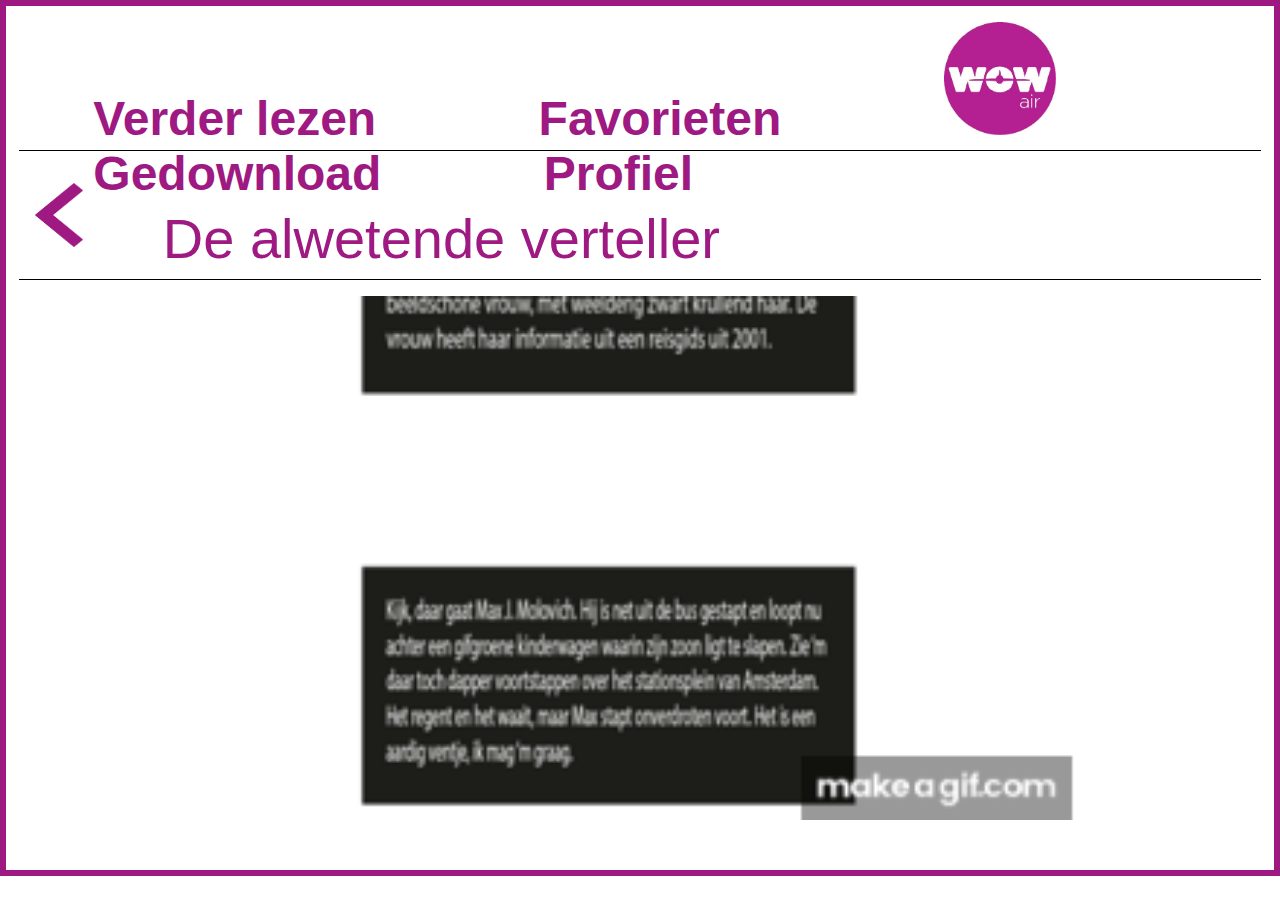
==== verhaalpagina.html @ 66e06b0d "hele css en html af" ====
<!DOCTYPE html>
<html lang="en">

<head>
    <meta charset="UTF-8">
    <meta name="viewport" content="width=device-width, initial-scale=1">
    <title>Verhalen op reis</title>
    <link rel="stylesheet" href="css/style.css" type="text/css">
</head>

<body>
    <header>
        <h1>Verhalen voor op reis</h1>
        <nav>
            <ul>

                <li>
                    <a href="#">Verder lezen</a>
                </li>
                <li>
                    <a href="#">Favorieten</a>
                </li>
                <li>
                    <!--                    <a href="home.html">-->
                    <img id='logo' src="afbeeldingen/WOW_logo_RGB.jpg" alt="logo wow air">
                    <!--                    </a>-->
                </li>
                <li>
                    <a href="#">Gedownload</a>
                </li>
                <li>
                    <a href="#">Profiel</a>
                </li>
            </ul>
        </nav>
    </header>
    <section>
        <header>
            <a href="index.html"><img src="afbeeldingen/back.png" alt="terug"></a>
            <h3 id="titel">De alwetende verteller</h3>
        </header>
        <img src="afbeeldingen/desktop.gif" alt="desktopverhaal">
        <img src="afbeeldingen/tablet.gif" alt="tabletverhaal">
        <img src="afbeeldingen/mobile.gif" alt="mobileverhaal">

    </section>
</body>
</html>
---- css/style.css ----
body {
    max-width: 100%;
    margin: 0;
    border: 6px solid #9E1981;
    padding: 0.8em;
    padding-top: 0;
    font-family: sans-serif;
    font-size: 1em;
}

/*header*/

header {
    /*    position: fixed;*/
    width: 100%;
    height: 2.8em;
    border-bottom: 1px solid black;
    padding: 0;
    margin: 0;
    display: flex;
    padding-bottom: 0.5em;
}

img[alt="terug"] {
    margin: 0.8em 0;
    padding: 0;
    float: right;
    height: 1.6em;
    width: 1em;
}

nav {
    width: 100%;
    font-size: 0.7em;
}

ul {
    padding: 0;
}

li {
    display: inline;
    text-decoration: none;
    margin: 2% 2% 5% 2%;
    list-style: none;
}

a {
    color: black;
    text-decoration: none;
    list-style: none;
    padding: 0;
}

a[href="index.html"] {
    margin-left: 0;
    padding-left: 0;
    width: 2em;
}

img {
    width: 10%;
}

/*Formulier*/

form {
    width: 90%;
    padding: 5%;
    border: 1px solid black;
    margin: auto;
    margin-top: 2em;
}

fieldset {
    /*    border: 1px solid black ;*/
    border: none;
    padding: 0.3em 0;
}

legend {
    font-size: 1.3em;
    margin-bottom: 0.3em;
}


[type="checkbox"] {
    margin-right: 0.7em;
    padding: 1em;
}

label {
    display: block;
    margin-bottom: 0.8em;
    cursor: pointer;
    font-size: 1em;
    transition: 250ms;
}

label:hover,
label:focus {
    font-weight: bold;
}

input [type="range"] {
    margin: 0.1em;
    display: block;
    width: 80%;
}

input#leesduurF {
    width: 80%;
    margin-bottom: 2em;
}

[id="slider"] {
    font-size: 0;
    margin-top: 1em;
}


button[type="submit"] {
    font-size: 1em;
    color: white;
    padding: 0.4em 1em;
    border: 0.1em solid #9E1981;
    background: #9E1981;
    transition: all 0.5s;
    margin: auto;
}

button:hover,
button:focus {
    border: 0.1em solid #9E1981;
    background: white;
    color: #9E1981;
    transition: all 500ms;
}

/*section*/

article {
    border: 1px solid grey;
    width: 90%;
    font-size: 1em;
    padding: 5%;
    margin: auto;
    background-color: #FAFAFA;
    margin-bottom: 1.1em;
}

h1 {
    font-size: 0em;
}

h2 {
    font-size: 1.2em;
    margin-left: 0;
    padding-right: auto;
    font-weight: 600;
    margin-top: 2em;
    margin-bottom: 0.3em;
}

[id="titel"] {
    width: 100%;
    margin-left: 0.5em;
    margin-top: 0.7em;
    margin-bottom: 0.4em;

}

h3 {
    font-size: 1.3em;
    color: #9E1981;
    margin-bottom: 0;
    margin-top: 0.3em;
    font-weight: 500;
    display: block;
}

h4 {
    margin: auto;
    font-size: 0.8em;
    font-family: inherit;
    color: #9E1981;
    width: 30%;
    display: inline;
}

img[class="artikel"] {
    width: 100%;
    /*    border: 0.5px solid grey;*/
}

img[class="vijf"] {
    float: right;
    margin: 0 0 0.7em 0.2em;
    width: 1em;
}

img[class="ster"] {
    float: right;
    margin: 0 0 0.7em 0.2em;
    width: 1em;
}

p {
    font-size: 0.8em;
    margin-top: 0;
}

/*mobiel verhaal*/

img[alt="mobileverhaal"] {
    width: 80%;
    margin: 0.9em 2em;
}

img[alt="desktopverhaal"] {
    width: 0;
}

img[alt="tabletverhaal"] {
    width: 0;
}

/*tablet*/

@media (min-width: 30em) {

    body {
        width: auto;
    }
    /*    alle artikelen in een grid gooien*/
    main {
        width: 100%;
        display: grid;
        grid-template-columns: 1fr 1fr 1fr 1fr;
        grid-template-rows: 4em 1fr 1fr 1fr;
    }

    [id="nul"] {
        width: 45%;
    }
    [id="een"] {
        grid-column: 1/3;
        grid-row: 2/2;
    }
    [id="twee"] {
        grid-column: 3/5;
    }
    [id="drie"] {
        grid-column: 1/3;
    }
    [id="vier"] {
        grid-column: 3/5;
    }
    [id="vijf"] {
        grid-column: 1/3;
    }
    [id="zes"] {
        grid-column: 3/5;
    }

    /*    algemene opmaak*/
    header {
        /*    position: fixed;*/
        width: 100%;
        height: 6.5em;
        border-bottom: 1px solid black;
        padding: 0;
        padding-top: 0;
    }

    nav {
        width: 100%;
        height: 60%;
        font-size: 1em;
    }

    li {
        margin: 4%;
    }

    h2 {
        font-size: 1.2em;
        margin: 1%;
        margin-top: 1em;
        grid-column: 1/5;
    }
    [id="titel"] {
        margin-left: 2em;
    }

    section > header {
        height: 3em;
        margin-bottom: 0.8em;
    }

    article {
        width: 90%;
        border: 1px solid grey;
        font-size: 1em;
        padding: 0.5em;
        margin: 0.5em;
        background-color: #FAFAFA;
        margin-bottom: 1em;
    }

    h3 {
        font-size: 1.2em;
    }

    h4 {
        font-size: 0.8em;
        margin-top: 1em;
    }

    p {
        font-size: 0.8em;
    }
    /*Formulier*/
    form {
        font-size: 1.2em;
        width: 45%;
        padding: 1.2em;
        margin: auto;
        margin-top: 2em;
        margin-left: 0;
        margin-right: 0;
        grid-column: 1/2;
    }

    fieldset {
        border: none;
        padding: 0.3em 0;
    }

    legend {
        font-size: 1.4em;
        color: #9E1981;
        font-weight: 500;
        margin-bottom: 0.6em;
        margin-top: 1em;
    }

    [type="checkbox"] {
        margin-right: 0.7em;
        padding: 1em;
    }

    label {
        display: block;
        margin-bottom: 0.8em;
        cursor: pointer;
        font-size: 1em;
        transition: 250ms;
    }

    label:hover,
    label:focus {
        font-weight: bold;
    }

    input [type="range"] {
        margin: 0.1em;
        display: block;
        width: 100%;
        margin-bottom: 2em;
    }

    [id="slider"] {
        margin-top: 1em;
        font-size: 0;
    }

    button[type="submit"] {
        font-size: 1em;
        color: white;
        padding: 0.4em 1em;
        border: 0.1em solid #9E1981;
        background: #9E1981;
        transition: all 0.5s;
        margin: 0.8em 0 0em 0;
    }

    button:hover,
    button:focus {
        border: 0.1em solid #9E1981;
        background: white;
        color: #9E1981;
        transition: all 500ms;
    }

    /*tablet verhaal*/
    img[alt="mobileverhaal"] {
        width: 0;
    }
    img[alt="desktopverhaal"] {
        width: 0;
    }

    img[alt="tabletverhaal"] {
        width: 80%;
        margin: 0 4.5em;
    }
}

/*screen and*/

/*desktop*/

@media (min-width: 900px) {

    /*   poging tot een algemeen grid maken,werkt niet*/
    /*
    body {
        grid-column: repeat(6 1fr);
    }
*/
    /*   alle verhalen in een grid gooien*/
    main {
        width: 100%;
        display: grid;
        grid-template-columns: 1fr 1fr 1fr;
        grid-template-rows: 9em 1fr 1fr;
    }
    [id="nul"] {
        width: 40%;
    }
    [id="een"] {
        grid-column: 1/1;
        grid-row: 2/2;
    }
    [id="twee"] {
        grid-column: 2/2;
    }
    [id="drie"] {
        grid-column: 3/3;
    }
    [id="vier"] {
        grid-column: 1/1;
    }
    [id="vijf"] {
        grid-column: 2/2;
    }
    [id="zes"] {
        grid-column: 3/3;
    }


    /*algemene opmaak*/
    header {
        /*    position: fixed;*/
        width: 100%;
        height: 8em;
        border-bottom: 1px solid black;
        padding: 0;
        margin: 0;
        display: flex;
        padding-top: 1em;
    }

    nav {
        width: 100%;
        height: 80%;
        font-size: 3em;
        margin: 0;
        padding-bottom: 0;
    }

    ul {
        padding: 0;
        margin: 0;
        height: 100%;
    }

    li {
        display: inline;
        text-decoration: none;
        margin: 6%;
        list-style: none;
        margin-top: 0;
    }

    a {
        color: black;
        text-decoration: none;
        color: #9E1981;
        font-weight: 800;
        list-style: none;
    }
        [id="titel"] {
        margin-left: 2em;
    }

    section > header {
        height: 7em;
        margin-bottom: 1em;
    }
    img[alt="terug"] {
    margin: 1em ;
    float: left;
    height: 4em;
    width: 3em;
}

    img {
        height: 110%;
        width: auto;
    }

    /*Formulier*/
    form {
        font-size: 1.2em;
        width: 27%;
        padding: 2em;
        border: 1px solid black;
        margin: auto;
        margin-top: 7em;
        margin-left: 0;
        grid-column: 1/2;
    }
    [id="recommended"] {
        grid-column: 3/6;
    }

    fieldset {
        border: none;
        padding: 0.3em 0;
    }

    legend {
        font-size: 3.5em;
        color: #9E1981;
        font-weight: 500;
        margin-bottom: 0.6em;
        margin-top: 1em;
    }

    [type="checkbox"] {
        margin-right: 0.7em;
        padding: 1em;
        width: 1em;
        height: 1em;
    }

    [type="radio"] {
        width: 2em;
        height: 2em;
    }

    label {
        display: block;
        margin-bottom: 0.8em;
        cursor: pointer;
        font-size: 2.8em;
        transition: 250ms;
    }

    label:hover,
    label:focus {
        font-weight: bold;
    }

    input [type="range"] {
        margin: 0.1em;
        display: block;
        width: 8em;
        height: 4em;
        margin-bottom: 2em;
    }

    [id="slider"] {
        margin-top: 1em;
        font-size: 0;
    }

    button[type="submit"] {
        font-size: 3em;
        color: white;
        padding: 0.4em 1em;
        border: 0.1em solid #9E1981;
        background: #9E1981;
        transition: all 0.5s;
        margin: 0.8em 0 0.4em 0;
    }

    button:hover,
    button:focus {
        border: 0.1em solid #9E1981;
        background: white;
        color: #9E1981;
        transition: all 500ms;
    }

    h2 {
        font-size: 5em;
        margin: 1%;
        margin-top: 1em;
    }
      [id="titel"] {
        margin-left: 2em;
        font-size: 3.5em;
    }

    [id="alle verhalen"] {
        grid-column: 1/3;
    }

    article {
        width: 90%;
        border: 1px solid grey;
        font-size: 2em;
        padding: 0.8em;
        margin: 0.8em;
        background-color: #FAFAFA;
        margin-bottom: 1.2em;
    }

    h3 {
        font-size: 2em;
    }

    h4 {
        font-size: 1.2em;
        margin-top: 1em;
    }

    p {
        font-size: 0;
    }
    /*desktop verhaal*/
    img[alt="mobileverhaal"] {
        width: 0;
    }
    img[alt="desktopverhaal"] {
        width: 75%;
        margin: 0 10%;
    }

    img[alt="tabletverhaal"] {
        width: 0;

    }
}
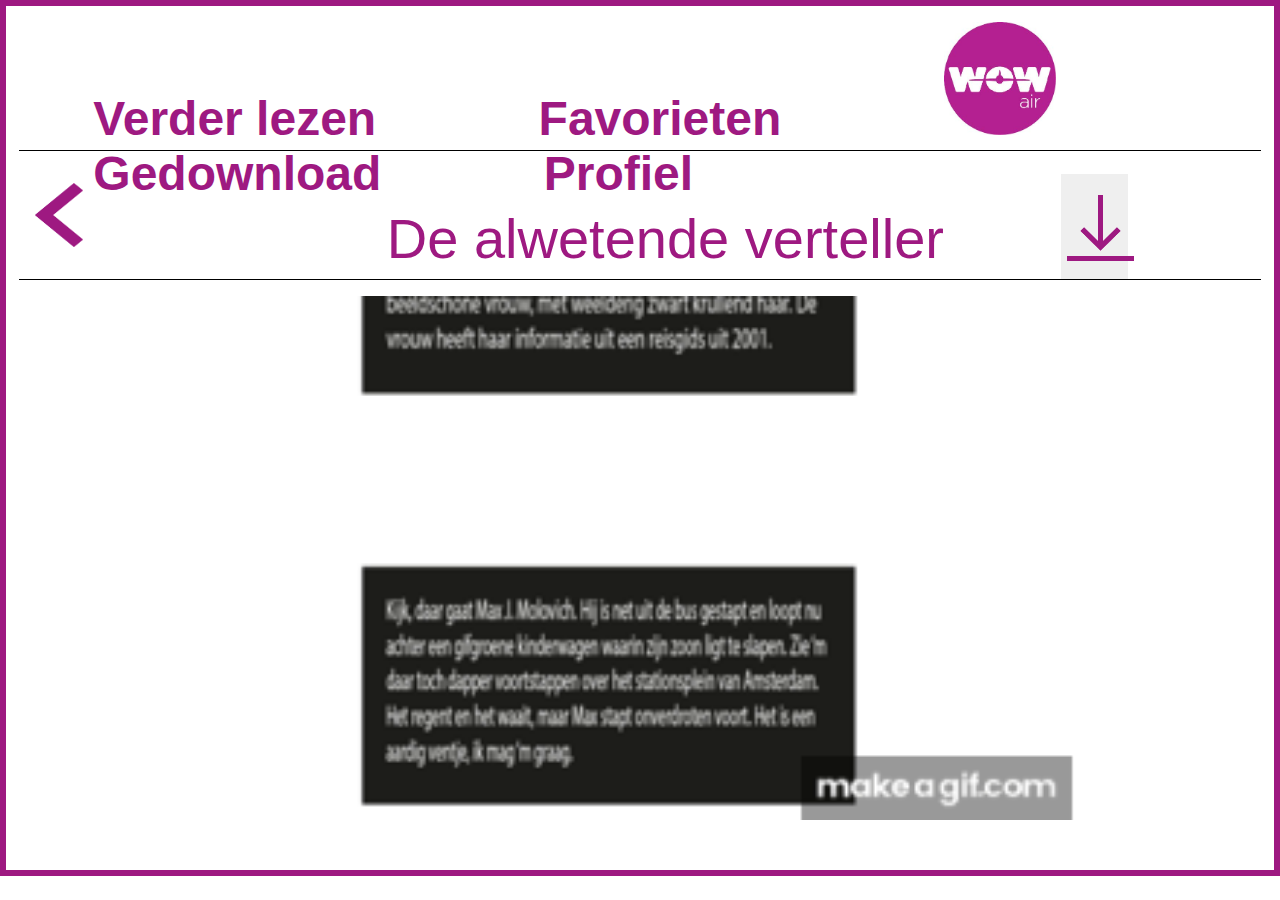
==== commit 6c1c1bd6: "javscript toegevoegd" ====
--- a/verhaalpagina.html
+++ b/verhaalpagina.html
@@ -38,6 +38,7 @@
         <header>
             <a href="index.html"><img src="afbeeldingen/back.png" alt="terug"></a>
             <h3 id="titel">De alwetende verteller</h3>
+            <button><img id="download" src="afbeeldingen/download.png" alt="download"></button>
         </header>
         <img src="afbeeldingen/desktop.gif" alt="desktopverhaal">
         <img src="afbeeldingen/tablet.gif" alt="tabletverhaal">
--- a/css/style.css
+++ b/css/style.css
@@ -1,3 +1,12 @@
+.knopActive {
+    background-color: #9E1981;
+
+}
+
+.knop {
+    background-color: white;
+}
+
 body {
     max-width: 100%;
     margin: 0;
@@ -69,7 +78,24 @@
     padding: 5%;
     border: 1px solid black;
     margin: auto;
-    margin-top: 2em;
+    margin-top: 0;
+}
+
+form[id="zoek"] {
+    margin-top: 0.5em;
+    margin-bottom: 0;
+}
+
+input[type="search"] {
+    width: 50%;
+    border: 1px solid black;
+    height: 2em;
+}
+
+input[value="Zoeken"] {
+    width: 30%;
+    border: 1px solid black;
+    height: 2em
 }
 
 fieldset {
@@ -118,6 +144,16 @@
     margin-top: 1em;
 }
 
+    img[alt="download"] {
+        height: 2em;
+        width: auto;
+    }
+    button {
+        margin-right: 1.2em;
+        border: none;
+        width: 3em;
+        margin-top: 0.5em;
+    }
 
 button[type="submit"] {
     font-size: 1em;
@@ -127,15 +163,32 @@
     background: #9E1981;
     transition: all 0.5s;
     margin: auto;
-}
-
-button:hover,
-button:focus {
+    width: 8em;
+}
+
+button:hover, button:focus {
+    border: 0;
+}
+
+button[type="submit"]:hover,
+button[type="submit"]:focus {
     border: 0.1em solid #9E1981;
     background: white;
     color: #9E1981;
     transition: all 500ms;
 }
+button[type="search"]:hover, button[type="search"]:focus {
+    border: none;
+}
+
+    img[alt="download"] {
+        height: 2em;
+        width: auto;
+                margin-right: 1.2em;
+        border: none;
+        width: 3em;
+        margin-top: 0.5em;
+    }
 
 /*section*/
 
@@ -319,6 +372,16 @@
 
     p {
         font-size: 0.8em;
+    }
+
+    img[alt="download"] {
+        height: 3em;
+        width: auto;
+    }
+    button {
+        margin-right: 4em;
+        border: none;
+        width: 5em;
     }
     /*Formulier*/
     form {
@@ -331,6 +394,10 @@
         margin-right: 0;
         grid-column: 1/2;
     }
+    form[id="zoek"] {
+        margin-top: 1em;
+        margin-bottom: 0;
+    }
 
     fieldset {
         border: none;
@@ -491,7 +558,7 @@
         font-weight: 800;
         list-style: none;
     }
-        [id="titel"] {
+    [id="titel"] {
         margin-left: 2em;
     }
 
@@ -500,16 +567,24 @@
         margin-bottom: 1em;
     }
     img[alt="terug"] {
-    margin: 1em ;
-    float: left;
-    height: 4em;
-    width: 3em;
-}
+        margin: 1em;
+        float: left;
+        height: 4em;
+        width: 3em;
+    }
 
     img {
         height: 110%;
         width: auto;
     }
+    img[alt="download"] {
+        height: 5em;
+    }
+    button {
+        margin-right: 10em;
+        border: none;
+    }
+
 
     /*Formulier*/
     form {
@@ -522,6 +597,17 @@
         margin-left: 0;
         grid-column: 1/2;
     }
+    form[id="zoek"] {
+        margin-top: 9em;
+        margin-bottom: 0;
+    }
+    input[id="zoekbalk"] {
+        height: 4em;
+    }
+
+    input[value="Zoeken"] {
+        height: 4em;
+    }
     [id="recommended"] {
         grid-column: 3/6;
     }
@@ -600,8 +686,8 @@
         margin: 1%;
         margin-top: 1em;
     }
-      [id="titel"] {
-        margin-left: 2em;
+    [id="titel"] {
+        margin-left: 6em;
         font-size: 3.5em;
     }
 
@@ -631,6 +717,7 @@
     p {
         font-size: 0;
     }
+
     /*desktop verhaal*/
     img[alt="mobileverhaal"] {
         width: 0;
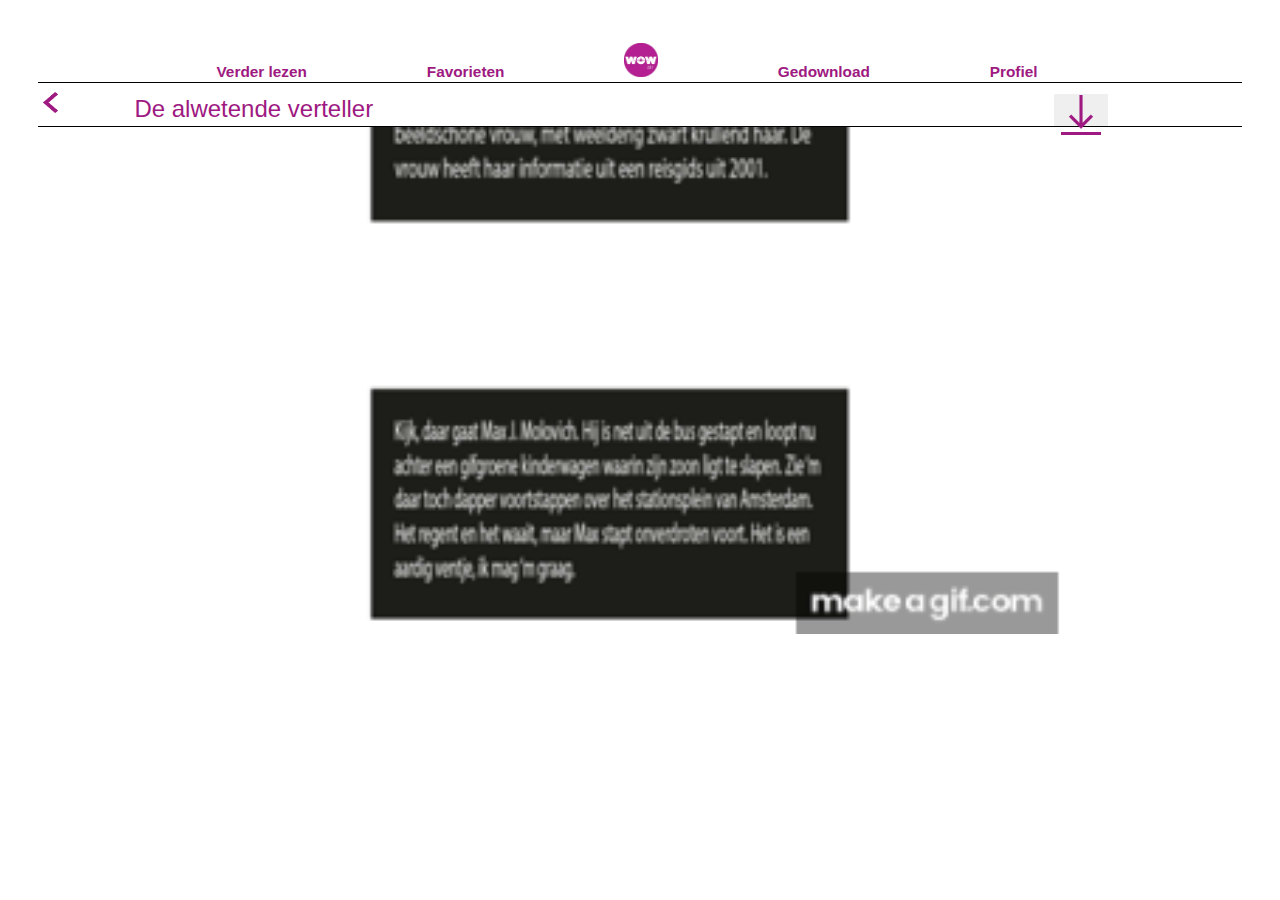
==== commit 74efadc8: "responsive" ====
--- a/verhaalpagina.html
+++ b/verhaalpagina.html
@@ -34,7 +34,7 @@
             </ul>
         </nav>
     </header>
-    <section>
+
         <header>
             <a href="index.html"><img src="afbeeldingen/back.png" alt="terug"></a>
             <h3 id="titel">De alwetende verteller</h3>
@@ -44,6 +44,5 @@
         <img src="afbeeldingen/tablet.gif" alt="tabletverhaal">
         <img src="afbeeldingen/mobile.gif" alt="mobileverhaal">
 
-    </section>
 </body>
 </html>
--- a/css/style.css
+++ b/css/style.css
@@ -10,8 +10,8 @@
 body {
     max-width: 100%;
     margin: 0;
-    border: 6px solid #9E1981;
-    padding: 0.8em;
+    /*    border: 0.2em solid #9E1981;*/
+    padding: 1%;
     padding-top: 0;
     font-family: sans-serif;
     font-size: 1em;
@@ -22,29 +22,36 @@
 header {
     /*    position: fixed;*/
     width: 100%;
-    height: 2.8em;
-    border-bottom: 1px solid black;
+    height: 4.5vh;
+    border-bottom: 0.05em solid black;
     padding: 0;
     margin: 0;
     display: flex;
     padding-bottom: 0.5em;
+    margin-top: 0.41vh;
 }
 
 img[alt="terug"] {
-    margin: 0.8em 0;
+    margin: 1vh 0 0 2vh;
     padding: 0;
     float: right;
-    height: 1.6em;
-    width: 1em;
+    height: 80%;
+    width: auto;
 }
 
 nav {
-    width: 100%;
-    font-size: 0.7em;
+    width: 80%;
+    font-size: 1.7vh;
+    margin: 0 10%;
+    height: 100%;
+
 }
 
 ul {
     padding: 0;
+    margin: 0;
+    margin-bottom: 0.5%;
+    height: 4vh;
 }
 
 li {
@@ -52,6 +59,7 @@
     text-decoration: none;
     margin: 2% 2% 5% 2%;
     list-style: none;
+    width: 10%;
 }
 
 a {
@@ -61,45 +69,47 @@
     padding: 0;
 }
 
-a[href="index.html"] {
+img[id="logo"] {
     margin-left: 0;
     padding-left: 0;
-    width: 2em;
-}
-
-img {
-    width: 10%;
+    height: 100%;
 }
 
 /*Formulier*/
 
 form {
-    width: 90%;
+    width: 80%;
     padding: 5%;
-    border: 1px solid black;
+    border: 0.1vh solid black;
     margin: auto;
     margin-top: 0;
+    border-top: none;
+    background-color: #FAFAFA;
 }
 
 form[id="zoek"] {
-    margin-top: 0.5em;
+    margin-top: 2vh;
     margin-bottom: 0;
+    border-top: 0.1vh solid black;
+    border-bottom: none;
 }
 
 input[type="search"] {
-    width: 50%;
-    border: 1px solid black;
-    height: 2em;
+    width: 64%;
+    border: 0.1vh solid black;
+    height: 5vh;
 }
 
 input[value="Zoeken"] {
     width: 30%;
-    border: 1px solid black;
-    height: 2em
+    border: 0.1vh solid black;
+    height: 5vh;
+    font-size: 1em;
+    margin-left: 4%;
+    background-color: white;
 }
 
 fieldset {
-    /*    border: 1px solid black ;*/
     border: none;
     padding: 0.3em 0;
 }
@@ -126,6 +136,7 @@
 label:hover,
 label:focus {
     font-weight: bold;
+    transition: 250ms;
 }
 
 input [type="range"] {
@@ -144,16 +155,17 @@
     margin-top: 1em;
 }
 
-    img[alt="download"] {
-        height: 2em;
-        width: auto;
-    }
-    button {
-        margin-right: 1.2em;
-        border: none;
-        width: 3em;
-        margin-top: 0.5em;
-    }
+img[alt="download"] {
+    height: 2em;
+    width: auto;
+}
+
+button {
+    margin-right: 1.2em;
+    border: none;
+    width: 3em;
+    margin-top: 0.5em;
+}
 
 button[type="submit"] {
     font-size: 1em;
@@ -166,7 +178,8 @@
     width: 8em;
 }
 
-button:hover, button:focus {
+button:hover,
+button:focus {
     border: 0;
 }
 
@@ -177,26 +190,24 @@
     color: #9E1981;
     transition: all 500ms;
 }
-button[type="search"]:hover, button[type="search"]:focus {
+
+button[type="search"]:hover,
+button[type="search"]:focus {
     border: none;
 }
 
-    img[alt="download"] {
-        height: 2em;
-        width: auto;
-                margin-right: 1.2em;
-        border: none;
-        width: 3em;
-        margin-top: 0.5em;
-    }
+img[alt="download"] {
+    height: 4vh;
+    width: auto;
+}
 
 /*section*/
 
 article {
-    border: 1px solid grey;
+    border: 0.1vh solid grey;
     width: 90%;
     font-size: 1em;
-    padding: 5%;
+    padding: 0;
     margin: auto;
     background-color: #FAFAFA;
     margin-bottom: 1.1em;
@@ -208,7 +219,7 @@
 
 h2 {
     font-size: 1.2em;
-    margin-left: 0;
+    margin-left: 5%;
     padding-right: auto;
     font-weight: 600;
     margin-top: 2em;
@@ -217,8 +228,8 @@
 
 [id="titel"] {
     width: 100%;
-    margin-left: 0.5em;
-    margin-top: 0.7em;
+    margin-left: 0.9em;
+    margin-top: 0.3em;
     margin-bottom: 0.4em;
 
 }
@@ -228,6 +239,7 @@
     color: #9E1981;
     margin-bottom: 0;
     margin-top: 0.3em;
+    margin-left: 5%;
     font-weight: 500;
     display: block;
 }
@@ -241,6 +253,10 @@
     display: inline;
 }
 
+footer {
+    margin: 5%;
+}
+
 img[class="artikel"] {
     width: 100%;
     /*    border: 0.5px solid grey;*/
@@ -249,25 +265,30 @@
 img[class="vijf"] {
     float: right;
     margin: 0 0 0.7em 0.2em;
-    width: 1em;
+    width: 5%;
 }
 
 img[class="ster"] {
     float: right;
     margin: 0 0 0.7em 0.2em;
-    width: 1em;
+    width: 5%;
 }
 
 p {
     font-size: 0.8em;
+    margin: 5%;
     margin-top: 0;
+}
+
+a[href="index.html"] {
+    margin-left: 0;
 }
 
 /*mobiel verhaal*/
 
 img[alt="mobileverhaal"] {
     width: 80%;
-    margin: 0.9em 2em;
+    margin: 1em 2em;
 }
 
 img[alt="desktopverhaal"] {
@@ -280,82 +301,106 @@
 
 /*tablet*/
 
-@media (min-width: 30em) {
+@media (min-width: 768px) {
 
     body {
         width: auto;
+        padding: 3%;
     }
     /*    alle artikelen in een grid gooien*/
     main {
         width: 100%;
         display: grid;
-        grid-template-columns: 1fr 1fr 1fr 1fr;
-        grid-template-rows: 4em 1fr 1fr 1fr;
+        grid-template-columns: 1fr 1fr;
+        grid-template-rows: 43em 4em 1fr 1fr 1fr;
+    }
+    section[id="recommended"] {
+        grid-column: 2/3;
     }
 
     [id="nul"] {
-        width: 45%;
-    }
-    [id="een"] {
-        grid-column: 1/3;
-        grid-row: 2/2;
-    }
-    [id="twee"] {
-        grid-column: 3/5;
-    }
-    [id="drie"] {
-        grid-column: 1/3;
-    }
-    [id="vier"] {
-        grid-column: 3/5;
-    }
-    [id="vijf"] {
-        grid-column: 1/3;
-    }
-    [id="zes"] {
-        grid-column: 3/5;
+        width: 100%;
+        margin: 0;
+    }
+    h2[id="alle verhalen"] {
+        grid-row: 2/3;
+        margin-bottom: 1.3em;
+    }
+
+    article[id="een"] {
+        grid-column: 1/2;
+        grid-row: 3/4;
+    }
+    article[id="twee"] {
+        grid-column: 2/3;
+        grid-row: 3/4;
+    }
+    article[id="drie"] {
+        grid-column: 1/2;
+        grid-row: 4/5;
+    }
+    article[id="vier"] {
+        grid-column: 2/3;
+        grid-row: 4/5
+    }
+    article[id="vijf"] {
+        grid-column: 1/2;
+        grid-row: 5/6;
+    }
+    article[id="zes"] {
+        grid-column: 2/3;
+        grid-row: 5/6;
     }
 
     /*    algemene opmaak*/
     header {
         /*    position: fixed;*/
         width: 100%;
-        height: 6.5em;
-        border-bottom: 1px solid black;
+        height: 4em;
+        border-bottom: 0.1vh solid black;
         padding: 0;
         padding-top: 0;
+        margin: 0 auto;
     }
 
     nav {
-        width: 100%;
-        height: 60%;
-        font-size: 1em;
+        width: 90%;
+        height: 6vh;
+        font-size: 1.2em;
+        margin: 0 10%;
     }
 
     li {
-        margin: 4%;
+        margin: 4% 4%;
     }
 
     h2 {
-        font-size: 1.2em;
+        font-size: 1.4em;
         margin: 1%;
         margin-top: 1em;
-        grid-column: 1/5;
+        margin-bottom: 0.4em;
+
     }
     [id="titel"] {
+        font-size: 2em;
         margin-left: 2em;
+        margin-top: 0.3em;
     }
 
     section > header {
         height: 3em;
         margin-bottom: 0.8em;
     }
+    section {
+        float: right;
+    }
+
 
     article {
-        width: 90%;
+        width: 95%;
         border: 1px solid grey;
         font-size: 1em;
-        padding: 0.5em;
+        padding: 0;
         margin: 0.5em;
         background-color: #FAFAFA;
         margin-bottom: 1em;
@@ -386,17 +431,28 @@
     /*Formulier*/
     form {
         font-size: 1.2em;
-        width: 45%;
+        width: 80%;
         padding: 1.2em;
-        margin: auto;
-        margin-top: 2em;
+        margin: 0;
+        margin-top: 0;
         margin-left: 0;
         margin-right: 0;
         grid-column: 1/2;
-    }
+        grid-row: 1/3;
+    }
+
     form[id="zoek"] {
         margin-top: 1em;
         margin-bottom: 0;
+    }
+
+    input[id="zoekbalk"] {
+        height: 3em;
+    }
+
+    input[value="Zoeken"] {
+        height: 1.8em;
+        width: 4.5em;
     }
 
     fieldset {
@@ -474,48 +530,54 @@
     }
 }
 
-/*screen and*/
 
 /*desktop*/
 
-@media (min-width: 900px) {
-
-    /*   poging tot een algemeen grid maken,werkt niet*/
-    /*
+@media (min-width: 1000px) {
+
+
+    /*   alle verhalen in een grid gooien*/
     body {
-        grid-column: repeat(6 1fr);
-    }
-*/
-    /*   alle verhalen in een grid gooien*/
+        font-size: 0.3em;
+    }
     main {
         width: 100%;
         display: grid;
+        margin-top: 2em;
         grid-template-columns: 1fr 1fr 1fr;
-        grid-template-rows: 9em 1fr 1fr;
-    }
-    [id="nul"] {
-        width: 40%;
-    }
-    [id="een"] {
-        grid-column: 1/1;
-        grid-row: 2/2;
-    }
-    [id="twee"] {
-        grid-column: 2/2;
-    }
-    [id="drie"] {
-        grid-column: 3/3;
-    }
-    [id="vier"] {
-        grid-column: 1/1;
-    }
-    [id="vijf"] {
-        grid-column: 2/2;
-    }
-    [id="zes"] {
-        grid-column: 3/3;
-    }
-
+        grid-template-rows: 100em 10em 50em 50em;
+    }
+    article[id="nul"] {
+        width: 170%;
+        margin-top: 2em;
+        grid-column: 2/4;
+        grid-row: 1/2;
+    }
+
+    article[id="een"] {
+        grid-column: 1/2;
+        grid-row: 3/4;
+    }
+    article[id="twee"] {
+        grid-column: 2/3;
+        grid-row: 3/4;
+    }
+    article[id="drie"] {
+        grid-column: 3/4;
+        grid-row: 3/4;
+    }
+    article[id="vier"] {
+        grid-column:1/2;
+        grid-row: 4/5;
+    }
+    article[id="vijf"] {
+        grid-column: 2/3;
+        grid-row: 4/5;
+    }
+    article[id="zes"] {
+        grid-column: 3/4;
+        grid-row: 4/5;
+    }
 
     /*algemene opmaak*/
     header {
@@ -530,11 +592,11 @@
     }
 
     nav {
-        width: 100%;
+        width: 80%;
         height: 80%;
-        font-size: 3em;
-        margin: 0;
-        padding-bottom: 0;
+        font-size: 1.2vw;
+        margin: 0 auto;
+        padding-bottom: 0.3em;
     }
 
     ul {
@@ -569,16 +631,20 @@
     img[alt="terug"] {
         margin: 1em;
         float: left;
-        height: 4em;
+        height: 4.4em;
         width: 3em;
     }
 
     img {
+        height: auto;
+        width: 100%;
+    }
+    img[id="logo"] {
         height: 110%;
         width: auto;
     }
     img[alt="download"] {
-        height: 5em;
+        height: 3em;
     }
     button {
         margin-right: 10em;
@@ -589,24 +655,32 @@
     /*Formulier*/
     form {
         font-size: 1.2em;
-        width: 27%;
+        width: 90%;
         padding: 2em;
-        border: 1px solid black;
+        border: 0.1vh solid black;
         margin: auto;
-        margin-top: 7em;
+        margin-top: 0;
         margin-left: 0;
+        border-top: none;
         grid-column: 1/2;
+        grid-row: 1/2
     }
     form[id="zoek"] {
-        margin-top: 9em;
+        margin-top: 2em;
         margin-bottom: 0;
+        border-top: 0.1vh solid black;
+        border-bottom: none;
     }
     input[id="zoekbalk"] {
-        height: 4em;
+        height: 3em;
+        width: 70%;
     }
 
     input[value="Zoeken"] {
-        height: 4em;
+        height: 3em;
+        width: 25%;
+        font-size: 2em;
+
     }
     [id="recommended"] {
         grid-column: 3/6;
@@ -687,26 +761,31 @@
         margin-top: 1em;
     }
     [id="titel"] {
-        margin-left: 6em;
-        font-size: 3.5em;
+        margin-left: 3em;
+        font-size: 5em;
     }
 
     [id="alle verhalen"] {
+        margin-top: 1em;
         grid-column: 1/3;
+        grid-row: 2/3;
     }
 
     article {
-        width: 90%;
-        border: 1px solid grey;
+        width: 95%;
+        border: 0.1vh solid grey;
         font-size: 2em;
-        padding: 0.8em;
+        padding: 0;
         margin: 0.8em;
         background-color: #FAFAFA;
         margin-bottom: 1.2em;
     }
+    footer {
+        margin-top: 0;
+    }
 
     h3 {
-        font-size: 2em;
+        font-size: 2.3em;
     }
 
     h4 {
@@ -716,6 +795,7 @@
 
     p {
         font-size: 0;
+        margin-top: 0;
     }
 
     /*desktop verhaal*/
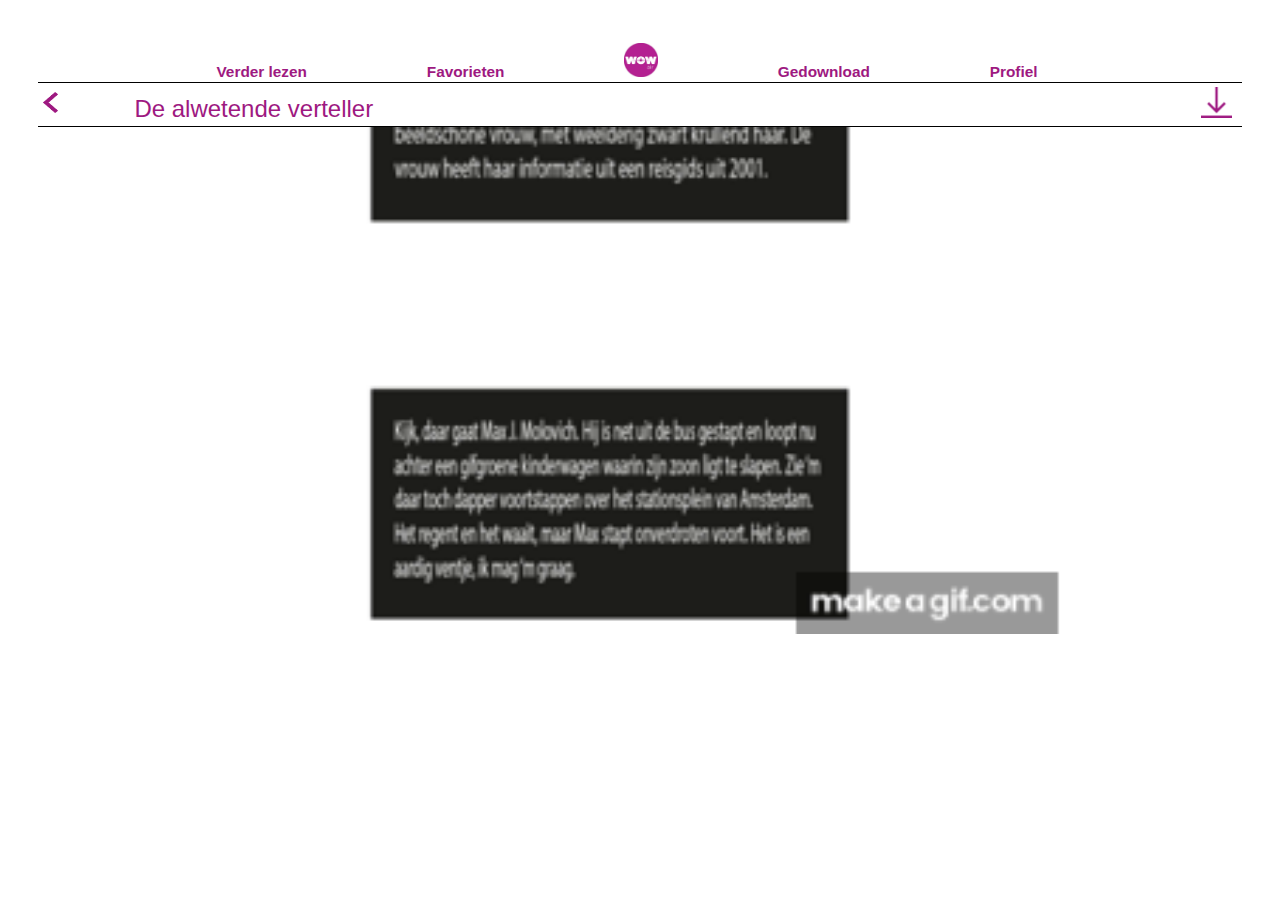
==== commit a62227f3: "Javascript done" ====
--- a/verhaalpagina.html
+++ b/verhaalpagina.html
@@ -9,6 +9,7 @@
 </head>
 
 <body>
+   <script src="JS/javascript.js"></script>
     <header>
         <h1>Verhalen voor op reis</h1>
         <nav>
@@ -38,7 +39,7 @@
         <header>
             <a href="index.html"><img src="afbeeldingen/back.png" alt="terug"></a>
             <h3 id="titel">De alwetende verteller</h3>
-            <button><img id="download" src="afbeeldingen/download.png" alt="download"></button>
+            <img id="download" src="afbeeldingen/download.png" alt="download">
         </header>
         <img src="afbeeldingen/desktop.gif" alt="desktopverhaal">
         <img src="afbeeldingen/tablet.gif" alt="tabletverhaal">
--- a/css/style.css
+++ b/css/style.css
@@ -199,6 +199,7 @@
 img[alt="download"] {
     height: 4vh;
     width: auto;
+    margin-right: 2%;
 }
 
 /*section*/
@@ -644,7 +645,8 @@
         width: auto;
     }
     img[alt="download"] {
-        height: 3em;
+        height: 80%;
+        margin-right: 2em;
     }
     button {
         margin-right: 10em;
